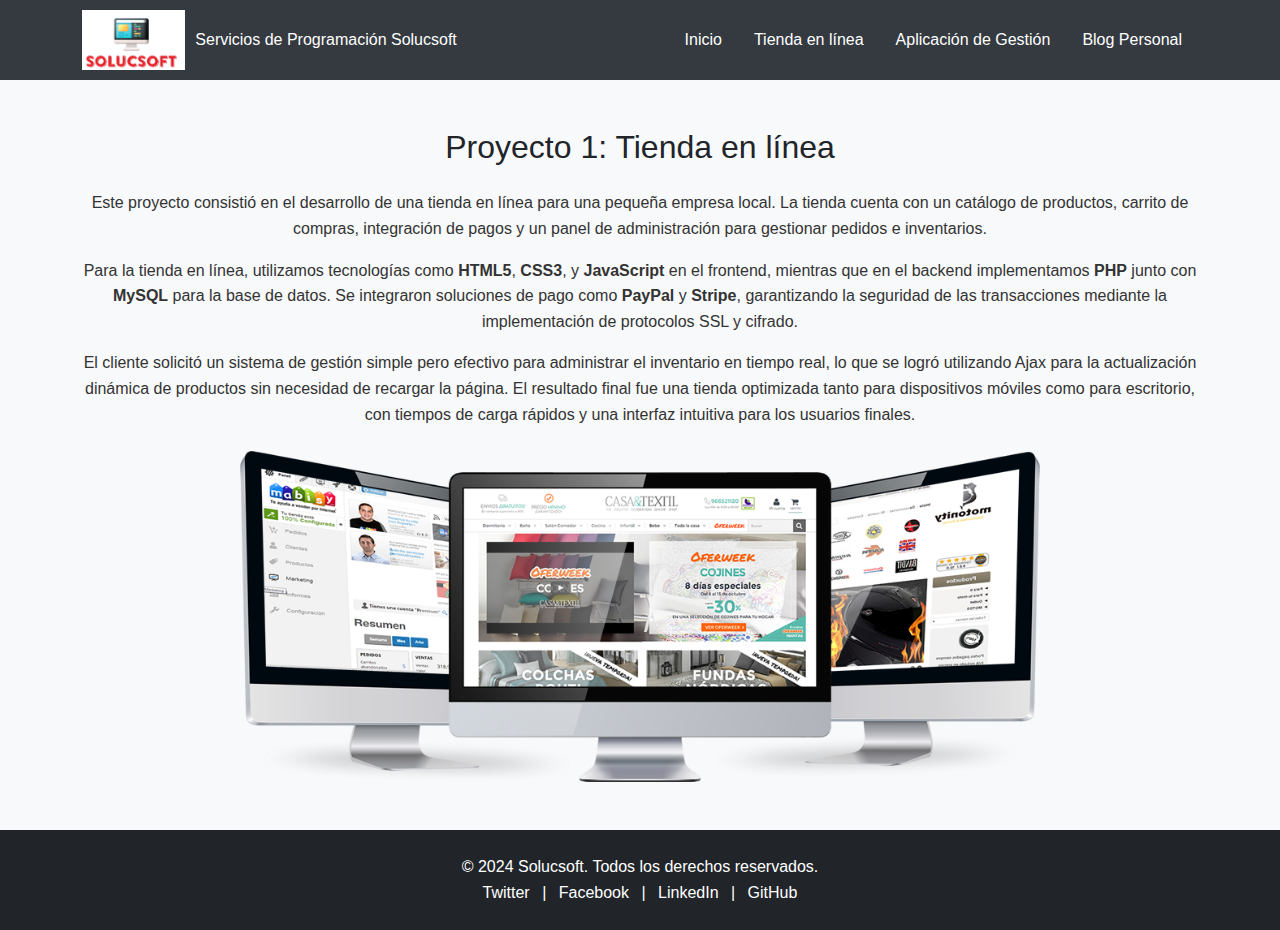
==== proyecto1.html @ 279db6c9 "Add files via upload" ====
<!DOCTYPE html>
<html lang="es">
<head>
    <meta charset="UTF-8">
    <meta http-equiv="X-UA-Compatible" content="IE=edge">
    <meta name="viewport" content="width=device-width, initial-scale=1.0">
    <link rel="icon" href="icon.png" type="image/png">
    <link rel="stylesheet" href="https://cdn.jsdelivr.net/npm/bootstrap@5.3.0/dist/css/bootstrap.min.css">
    <link rel="stylesheet" href="styles.css"> <!-- Hoja de estilos personalizada -->
    <title>Proyecto 1: Tienda en línea | Solucsoft</title>
</head>
<body>
    <!-- Encabezado -->
    <header class="header-content">
        <div class="container d-flex justify-content-between align-items-center">
            <a href="index.html" class="navbar-brand d-flex align-items-center">
                <img src="logo.png" alt="Logo Solucsoft" class="logo">
                <span>Servicios de Programación Solucsoft</span>
            </a>
            <nav aria-label="Navegación principal">
                <ul class="nav">
                    <li><a href="index.html" class="nav-link">Inicio</a></li>
                    <li><a href="proyecto1.html" class="nav-link active">Tienda en línea</a></li>
                    <li><a href="proyecto2.html" class="nav-link">Aplicación de Gestión</a></li>
                    <li><a href="proyecto3.html" class="nav-link">Blog Personal</a></li>
                </ul>
            </nav>
        </div>
    </header>

    <!-- Contenido Principal -->
    <main class="container my-5">
        <section class="text-center">
            <h2 class="text-dark font-weight-bold mb-4">Proyecto 1: Tienda en línea</h2>
            <p class="text-justify">
                Este proyecto consistió en el desarrollo de una tienda en línea para una pequeña empresa local. La tienda cuenta con un catálogo de productos, carrito de compras, integración de pagos y un panel de administración para gestionar pedidos e inventarios.
            </p>
            <p class="text-justify">
                Para la tienda en línea, utilizamos tecnologías como <strong>HTML5</strong>, <strong>CSS3</strong>, y <strong>JavaScript</strong> en el frontend, mientras que en el backend implementamos <strong>PHP</strong> junto con <strong>MySQL</strong> para la base de datos. Se integraron soluciones de pago como <strong>PayPal</strong> y <strong>Stripe</strong>, garantizando la seguridad de las transacciones mediante la implementación de protocolos SSL y cifrado.
            </p>
            <p class="text-justify">
                El cliente solicitó un sistema de gestión simple pero efectivo para administrar el inventario en tiempo real, lo que se logró utilizando Ajax para la actualización dinámica de productos sin necesidad de recargar la página. El resultado final fue una tienda optimizada tanto para dispositivos móviles como para escritorio, con tiempos de carga rápidos y una interfaz intuitiva para los usuarios finales.
            </p>
            <div class="text-center mt-4">
                <img src="tiendaonline.png" alt="Tienda en línea" class="img-fluid rounded" style="max-width: 800px;">
            </div>
        </section>
    </main>

    <!-- Pie de Página -->
    <footer class="footer bg-dark text-white py-4">
        <div class="container text-center">
            <p>&copy; 2024 Solucsoft. Todos los derechos reservados.</p>
            <div>
                <a href="https://twitter.com" target="_blank" class="text-white mx-2">Twitter</a> |
                <a href="https://facebook.com" target="_blank" class="text-white mx-2">Facebook</a> |
                <a href="https://linkedin.com" target="_blank" class="text-white mx-2">LinkedIn</a> |
                <a href="https://github.com" target="_blank" class="text-white mx-2">GitHub</a>
            </div>
        </div>
    </footer>

    <!-- Script de Bootstrap -->
    <script src="https://cdn.jsdelivr.net/npm/bootstrap@5.3.0/dist/js/bootstrap.bundle.min.js"></script>
</body>
</html>
---- styles.css ----
/* Estilos generales */
body {
    font-family: Arial, sans-serif;
    color: #333;
    background-color: #f8f9fa;
    line-height: 1.6;
}

/* Encabezado principal */
.header-content {
    background-color: #343a40; /* Fondo oscuro para contraste */
    color: #fff;
    padding: 10px 20px;
}

.header-content .navbar-brand,
.header-content .nav-link {
    color: #ffffff;
}

.header-content .nav-link:hover {
    color: #adb5bd; /* Color al pasar sobre el enlace */
}

.logo {
    max-height: 60px;
    margin-right: 10px;
}

/* Carrusel */
.carousel-inner img {
    max-height: 600px; /* Limita el alto del carrusel */
    object-fit: cover;
}

/* Sección de Clientes */
.container-fluid.bg-light img {
    max-width: 150px; /* Tamaño máximo de las imágenes de clientes */
    width: 100%; /* Responsivo */
    height: auto;
    margin: 15px auto;
    display: block;
}

/* Sección sobre nosotros */
#sobre-nosotros h2,
#proyectos h2,
#contacto h2 {
    margin-top: 20px;
    color: #343a40;
    font-weight: bold;
}

#sobre-nosotros .row > div {
    padding: 15px;
}

/* Estilos específicos para el video */
#sobre-nosotros iframe {
    width: 60%; /* Tamaño amplio para pantallas grandes */
    max-width: 600px;
    height: auto;
    aspect-ratio: 16/9; /* Mantiene una relación de aspecto de video */
    border-radius: 8px;
    margin: 0 auto;
    display: block;
}

/* Imagen en "Sobre Nosotros" */
#sobre-nosotros img {
    max-width: 100%;
    height: auto;
    border-radius: 8px;
    margin-top: 15px;
}

/* Sección de Proyectos */
.card {
    box-shadow: 0px 4px 8px rgba(0, 0, 0, 0.1); /* Sombra suave para tarjetas */
    border-radius: 8px;
    margin-bottom: 20px;
}

.card .card-img-top {
    border-top-left-radius: 8px;
    border-top-right-radius: 8px;
    height: 200px;
    object-fit: cover; /* Ajuste de imagen */
}

.card .card-body {
    background-color: #f8f9fa;
    padding: 20px;
}

.card-title {
    color: #495057;
    font-weight: bold;
}

.card-text {
    color: #6c757d;
}

.card-link {
    color: #007bff;
    text-decoration: none;
}

.card-link:hover {
    text-decoration: underline;
}

/* Sección de Contacto */
#contacto form {
    max-width: 500px;
    margin: 0 auto;
    padding: 20px;
    background-color: #ffffff;
    border-radius: 8px;
    box-shadow: 0px 4px 8px rgba(0, 0, 0, 0.1);
}

#contacto label {
    color: #495057;
    font-weight: bold;
}

#contacto input,
#contacto textarea {
    width: 100%;
    padding: 10px;
    margin-bottom: 15px;
    border: 1px solid #ced4da;
    border-radius: 4px;
}

#contacto button {
    background-color: #007bff;
    color: #ffffff;
    padding: 10px 20px;
    border: none;
    border-radius: 4px;
    cursor: pointer;
}

#contacto button:hover {
    background-color: #0056b3;
}

/* Pie de página */
footer {
    background-color: #343a40;
    color: #ffffff;
    padding: 20px;
    text-align: center;
}

footer p {
    margin: 0;
}

footer a {
    color: #ffffff;
    text-decoration: none;
    margin: 0 5px;
}

footer a:hover {
    color: #adb5bd;
    text-decoration: underline;
}

/* Responsividad */
@media (max-width: 768px) {
    .logo {
        max-height: 50px;
    }

    .carousel-inner img {
        max-height: 400px;
    }

    #sobre-nosotros iframe {
        width: 100%; /* Ancho completo en pantallas pequeñas */
        max-width: 100%;
    }
}
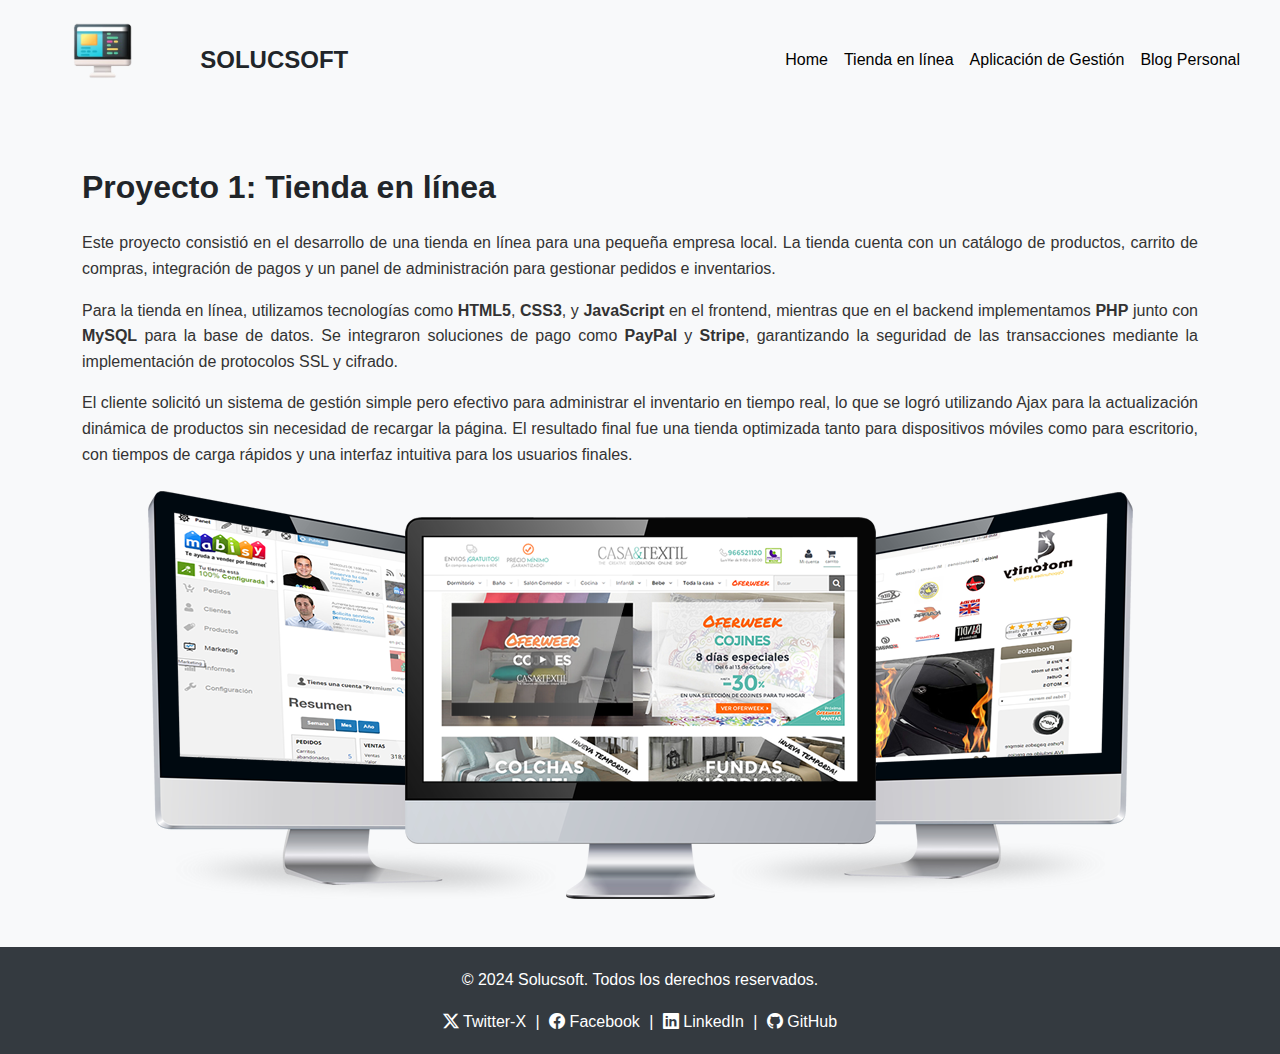
==== commit 73ef15f0: "Add files via upload" ====
--- a/proyecto1.html
+++ b/proyecto1.html
@@ -7,58 +7,77 @@
     <link rel="icon" href="icon.png" type="image/png">
     <link rel="stylesheet" href="https://cdn.jsdelivr.net/npm/bootstrap@5.3.0/dist/css/bootstrap.min.css">
     <link rel="stylesheet" href="styles.css"> <!-- Hoja de estilos personalizada -->
+    <link rel="stylesheet" href="https://cdn.jsdelivr.net/npm/bootstrap-icons@1.11.3/font/bootstrap-icons.min.css">
     <title>Proyecto 1: Tienda en línea | Solucsoft</title>
 </head>
 <body>
     <!-- Encabezado -->
-    <header class="header-content">
-        <div class="container d-flex justify-content-between align-items-center">
-            <a href="index.html" class="navbar-brand d-flex align-items-center">
-                <img src="logo.png" alt="Logo Solucsoft" class="logo">
-                <span>Servicios de Programación Solucsoft</span>
-            </a>
-            <nav aria-label="Navegación principal">
-                <ul class="nav">
-                    <li><a href="index.html" class="nav-link">Inicio</a></li>
-                    <li><a href="proyecto1.html" class="nav-link active">Tienda en línea</a></li>
-                    <li><a href="proyecto2.html" class="nav-link">Aplicación de Gestión</a></li>
-                    <li><a href="proyecto3.html" class="nav-link">Blog Personal</a></li>
-                </ul>
+    <header>        
+        <div class="header-content d-flex align-items-center sticky-top bg-body-tertiary">
+            <!-- Logo y título alineados a la izquierda -->
+            <div class="header-logo d-flex align-items-center me-auto">
+                <img src="logo2.png" alt="Logo de empresa" class="logo me-2">
+                <a class="navbar-brand fs-4 fw-bold text-dark" href="index.html">SOLUCSOFT</a>
+            </div>
+            
+            <!-- Barra de navegación alineada a la derecha -->
+            <nav class="navbar navbar-expand-lg">
+                <div class="container-fluid">
+                    <button class="navbar-toggler ms-auto" type="button" data-bs-toggle="collapse" data-bs-target="#navbarNav" aria-controls="navbarNav" aria-expanded="false" aria-label="Toggle navigation">
+                        <span class="navbar-toggler-icon"></span>
+                    </button>
+                    <div class="collapse navbar-collapse" id="navbarNav">
+                        <ul class="navbar-nav ms-auto">
+                            <li class="nav-item">
+                                <a class="nav-link active" aria-current="page" href="index.html">Home</a>
+                            </li>
+                            <li class="nav-item">
+                                <a class="nav-link" href="proyecto1.html">Tienda en línea</a>
+                            </li>
+                            <li class="nav-item">
+                                <a class="nav-link" href="proyecto2.html">Aplicación de Gestión</a>
+                            </li>
+                            <li class="nav-item">
+                                <a class="nav-link" href="proyecto3.html">Blog Personal</a>
+                            </li>
+                        </ul>
+                    </div>
+                </div>
             </nav>
         </div>
     </header>
 
-    <!-- Contenido Principal -->
-    <main class="container my-5">
-        <section class="text-center">
-            <h2 class="text-dark font-weight-bold mb-4">Proyecto 1: Tienda en línea</h2>
-            <p class="text-justify">
-                Este proyecto consistió en el desarrollo de una tienda en línea para una pequeña empresa local. La tienda cuenta con un catálogo de productos, carrito de compras, integración de pagos y un panel de administración para gestionar pedidos e inventarios.
-            </p>
-            <p class="text-justify">
-                Para la tienda en línea, utilizamos tecnologías como <strong>HTML5</strong>, <strong>CSS3</strong>, y <strong>JavaScript</strong> en el frontend, mientras que en el backend implementamos <strong>PHP</strong> junto con <strong>MySQL</strong> para la base de datos. Se integraron soluciones de pago como <strong>PayPal</strong> y <strong>Stripe</strong>, garantizando la seguridad de las transacciones mediante la implementación de protocolos SSL y cifrado.
-            </p>
-            <p class="text-justify">
-                El cliente solicitó un sistema de gestión simple pero efectivo para administrar el inventario en tiempo real, lo que se logró utilizando Ajax para la actualización dinámica de productos sin necesidad de recargar la página. El resultado final fue una tienda optimizada tanto para dispositivos móviles como para escritorio, con tiempos de carga rápidos y una interfaz intuitiva para los usuarios finales.
-            </p>
-            <div class="text-center mt-4">
-                <img src="tiendaonline.png" alt="Tienda en línea" class="img-fluid rounded" style="max-width: 800px;">
-            </div>
-        </section>
-    </main>
+<!-- Contenido Principal -->
+<main class="container my-5">
+    <section class="div__justify">
+        <h2 class="text-dark fw-bold mb-4">Proyecto 1: Tienda en línea</h2>
+        <p>
+            Este proyecto consistió en el desarrollo de una tienda en línea para una pequeña empresa local. La tienda cuenta con un catálogo de productos, carrito de compras, integración de pagos y un panel de administración para gestionar pedidos e inventarios.
+        </p>
+        <p>
+            Para la tienda en línea, utilizamos tecnologías como <strong>HTML5</strong>, <strong>CSS3</strong>, y <strong>JavaScript</strong> en el frontend, mientras que en el backend implementamos <strong>PHP</strong> junto con <strong>MySQL</strong> para la base de datos. Se integraron soluciones de pago como <strong>PayPal</strong> y <strong>Stripe</strong>, garantizando la seguridad de las transacciones mediante la implementación de protocolos SSL y cifrado.
+        </p>
+        <p>
+            El cliente solicitó un sistema de gestión simple pero efectivo para administrar el inventario en tiempo real, lo que se logró utilizando Ajax para la actualización dinámica de productos sin necesidad de recargar la página. El resultado final fue una tienda optimizada tanto para dispositivos móviles como para escritorio, con tiempos de carga rápidos y una interfaz intuitiva para los usuarios finales.
+        </p>
+        <div class="text-center mt-4">
+            <img src="tiendaonline.png" alt="Tienda en línea" class="img-fluid rounded">
+        </div>
+    </section>
+</main>
 
     <!-- Pie de Página -->
-    <footer class="footer bg-dark text-white py-4">
-        <div class="container text-center">
+    <footer class="footer-section">
+        <div class="footer-content">
             <p>&copy; 2024 Solucsoft. Todos los derechos reservados.</p>
-            <div>
-                <a href="https://twitter.com" target="_blank" class="text-white mx-2">Twitter</a> |
-                <a href="https://facebook.com" target="_blank" class="text-white mx-2">Facebook</a> |
-                <a href="https://linkedin.com" target="_blank" class="text-white mx-2">LinkedIn</a> |
-                <a href="https://github.com" target="_blank" class="text-white mx-2">GitHub</a>
-            </div>
         </div>
-    </footer>
+        <div class="social-links">
+            <a href="https://x.com" target="_blank" class="social-icon"><i class="bi bi-twitter-x"></i> Twitter-X</a> |
+            <a href="https://facebook.com" target="_blank" class="social-icon"><i class="bi bi-facebook"></i> Facebook</a> | 
+            <a href="https://linkedin.com" target="_blank" class="social-icon"><i class="bi bi-linkedin"></i> LinkedIn</a> | 
+            <a href="https://github.com" target="_blank" class="social-icon"><i class="bi bi-github"></i> GitHub</a>
+        </div>
+    </footer> 
 
     <!-- Script de Bootstrap -->
     <script src="https://cdn.jsdelivr.net/npm/bootstrap@5.3.0/dist/js/bootstrap.bundle.min.js"></script>
--- a/styles.css
+++ b/styles.css
@@ -15,7 +15,7 @@
 
 .header-content .navbar-brand,
 .header-content .nav-link {
-    color: #ffffff;
+    color: #000000;
 }
 
 .header-content .nav-link:hover {
@@ -23,8 +23,12 @@
 }
 
 .logo {
-    max-height: 60px;
+    max-height: 100px;
     margin-right: 10px;
+}
+.navbar-toggler {
+    margin-left: auto; /* Mueve el toggler a la derecha en pantallas pequeñas */
+    padding: 0.5rem 1rem;
 }
 
 /* Carrusel */
@@ -43,20 +47,23 @@
 }
 
 /* Sección sobre nosotros */
-#sobre-nosotros h2,
-#proyectos h2,
-#contacto h2 {
+.sobre-nosotros h2,
+.proyectos h2,
+.contacto h2 {
     margin-top: 20px;
     color: #343a40;
     font-weight: bold;
 }
+.div__nosotros {
+    text-align: justify;
+}
 
-#sobre-nosotros .row > div {
+.sobre-nosotros .row > div {
     padding: 15px;
 }
 
 /* Estilos específicos para el video */
-#sobre-nosotros iframe {
+.sobre-nosotros iframe {
     width: 60%; /* Tamaño amplio para pantallas grandes */
     max-width: 600px;
     height: auto;
@@ -67,7 +74,7 @@
 }
 
 /* Imagen en "Sobre Nosotros" */
-#sobre-nosotros img {
+.programador-img {
     max-width: 100%;
     height: auto;
     border-radius: 8px;
@@ -112,22 +119,25 @@
 }
 
 /* Sección de Contacto */
-#contacto form {
+.contacto-section form {
     max-width: 500px;
-    margin: 0 auto;
+    margin: 20px auto; /* Centra horizontalmente */
     padding: 20px;
     background-color: #ffffff;
     border-radius: 8px;
     box-shadow: 0px 4px 8px rgba(0, 0, 0, 0.1);
 }
 
-#contacto label {
+.contacto-form {
     color: #495057;
     font-weight: bold;
+    display: flex; /*Centrar boton de enviar*/
+    flex-direction: column; /* Coloca los elementos en una columna */
+    align-items: center; /* Centra los elementos horizontalmente */
+
 }
 
-#contacto input,
-#contacto textarea {
+.form-control {
     width: 100%;
     padding: 10px;
     margin-bottom: 15px;
@@ -135,41 +145,39 @@
     border-radius: 4px;
 }
 
-#contacto button {
+
+.btn-primary {
     background-color: #007bff;
     color: #ffffff;
     padding: 10px 20px;
     border: none;
     border-radius: 4px;
-    cursor: pointer;
-}
-
-#contacto button:hover {
-    background-color: #0056b3;
+    cursor: pointer; 
+   
 }
 
 /* Pie de página */
-footer {
+.footer-section {
     background-color: #343a40;
     color: #ffffff;
     padding: 20px;
     text-align: center;
 }
 
-footer p {
+.footer-content {
     margin: 0;
 }
 
-footer a {
+.social-icon {
     color: #ffffff;
     text-decoration: none;
     margin: 0 5px;
 }
 
-footer a:hover {
-    color: #adb5bd;
-    text-decoration: underline;
+.div__justify {
+    text-align: justify ;
 }
+
 
 /* Responsividad */
 @media (max-width: 768px) {
@@ -181,7 +189,7 @@
         max-height: 400px;
     }
 
-    #sobre-nosotros iframe {
+    .video-container iframe {
         width: 100%; /* Ancho completo en pantallas pequeñas */
         max-width: 100%;
     }
